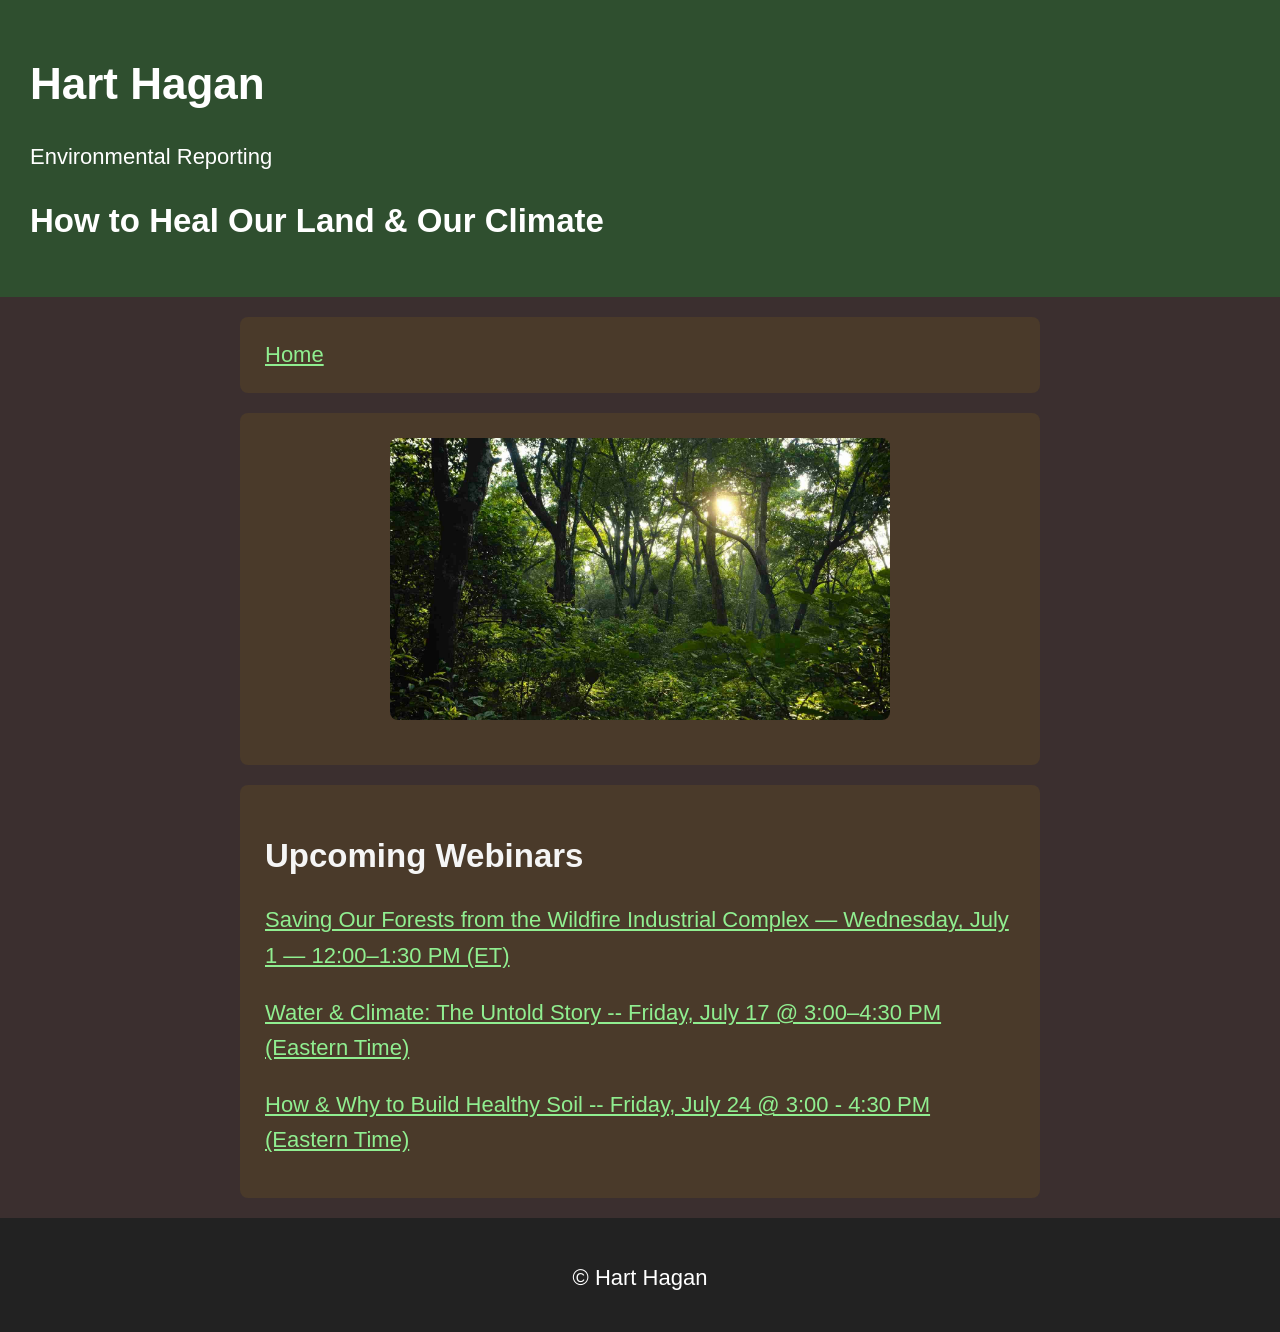
==== index.html @ 48f5a977 "Enhance index.html with webinars and footer Added upcoming webinars section and footer to index.html" ====
<!DOCTYPE html>
<html>

<head>
<meta charset="UTF-8">
<title>Hart Hagan</title>
<link rel="icon" href="favicon.svg" type="image/svg+xml">
<link rel="stylesheet" href="css/style.css?v=5">
<meta name="viewport" content="width=device-width, initial-scale=1.0">
</head>

<body class="home-page">

<header>
<h1>Hart Hagan</h1>
<p>Environmental Reporting</p>
<h2>How to Heal Our Land & Our Climate</h2>
</header>

<div class="content">
<a href="/">Home</a>
</div>

<section class="hero">

<img src="forest.jpg" class="hero-image">

</section>

<section class="content">

<h2>Upcoming Webinars</h2>

<p>
<a href="/webinars/wildfire-industrial-complex.html">
Saving Our Forests from the Wildfire Industrial Complex — Wednesday, July 1 — 12:00–1:30 PM (ET)
</a>
</p>

<p>
<a href="/webinars/water-climate.html">
Water & Climate: The Untold Story -- Friday, July 17 @ 3:00–4:30 PM (Eastern Time)
</a>
</p>

<p>
<a href="/webinars/healthy-soil.html">
How & Why to Build Healthy Soil -- Friday, July 24 @ 3:00 - 4:30 PM (Eastern Time)
</a>
</p>

</section>

<footer>
<p>© Hart Hagan</p>
</footer>

</body>
</html>
---- css/style.css ----
@media (max-width: 768px) {

  body {
    font-size: 18px !important;
  }

  h1 {
    font-size: 30px !important;
  }

  h2 {
    font-size: 26px !important;
  }

  h3 {
    font-size: 22px !important;
  }

  p, li {
    font-size: 18px !important;
  }

  .register-button {
    font-size: 18px !important;
    padding: 14px 20px !important;
  }

}

body {
  font-family: Arial, sans-serif;
  margin: 0;
  font-size: 22px;
}

header {
  background: #2f4f2f;
  color: white;
  padding: 30px;
}

nav {
  background: #eeeeee;
  padding: 10px 40px;
}

nav a {
  margin-right: 15px;
  text-decoration: none;
  color: #333;
}

.hero {
  background: #f5f5f5;
  padding: 60px;
}

.content {
  padding: 40px;
}

footer {
  background: #222;
  color: white;
  text-align: center;
  padding: 20px;
}

.hero {
  background: #2f4f2f;
  color: white;
  padding: 60px 40px 30px 40px;
}

.hero h2 {
  font-size: 36px;
  margin-bottom: 15px;
}

.content img {
  width: 100%;
  height: auto;
  display: block;
  margin-bottom: 20px;
}

@media (max-width: 768px) {
  body, p, li {
    font-size: 20px !important;
    line-height: 1.7 !important;
  }

  h1 {
    font-size: 30px !important;
  }

  h2 {
    font-size: 26px !important;
  }

  h3 {
    font-size: 22px !important;
  }

  .hero h2 {
    font-size: 26px !important;
  }
}

@media (max-width: 768px) {
  body, p, li {
    font-size: 20px !important;
    line-height: 1.7 !important;
  }

  h1 {
    font-size: 30px !important;
  }

  h2 {
    font-size: 26px !important;
  }

  h3 {
    font-size: 22px !important;
  }

  .hero h2 {
    font-size: 26px !important;
  }
}

.hero a {
  color: #66ccff;       /* light blue */
  font-size: 1.2em;     /* slightly larger */
  text-decoration: none;
}

.hero a:hover {
  color: #99ddff;       /* even lighter on hover */
}

.hero {
  margin-bottom: 20px;
  padding-bottom: 10px;
}

.content {
  margin-top: 10px;
}

/* Home page styling */
.home-page {
  background-color: #3b2f2f;
  color: #f5f5f5;
}

.home-page header {
  background: #2f4f2f;
}

.home-page .hero,
.home-page .content {
  background-color: #4a3a2a;
  max-width: 800px;
  margin: 20px auto;
  padding: 25px;
  box-sizing: border-box;
  border-radius: 8px;
  color: #f5f5f5;
}

.home-page nav {
  max-width: 800px;
  margin: 0 auto;
  background: transparent;
  padding: 10px 20px 0;
}

.home-page nav a,
.home-page nav a:hover {
  color: #000000;
}

.home-page .hero img {
  max-width: 500px;
  width: 100%;
  height: auto;
  display: block;
  margin: 0 auto 20px;
  border-radius: 8px;
}

.home-page .content a {
  color: #90ee90;
}

.home-page .content a:hover {
  color: #c1ffc1;
}

.home-page p {
  line-height: 1.6;
  margin-bottom: 16px;
}

/* Webinar page styling */
.webinar-page {
  background-color: #3b2f2f !important;
  color: #f5f5f5 !important;
  -webkit-text-size-adjust: 100%;
  text-size-adjust: 100%;
}

/* Headings */
.webinar-page h1,
.webinar-page h2,
.webinar-page h3 {
  color: #ffffff !important;
}

/* Content sections */
.webinar-page section {
  background-color: #4a3a2a;
  padding: 25px;
  margin-bottom: 20px;
  box-sizing: border-box;
  border-radius: 8px;
}

/* Links */
.webinar-page a {
  color: #90ee90;
}

.webinar-page a:hover {
  color: #c1ffc1;
}

.webinar-page nav a,
.webinar-page nav a:hover {
  color: #000000;
}

/* Center content and improve readability */
.webinar-page main {
  max-width: 800px;
  margin: 40px auto;
  padding: 20px;
}

/* Paragraph spacing */
.webinar-page p {
  line-height: 1.6;
  margin-bottom: 16px;
}

/* Center and contain webinar content */
.webinar-page .content {
  max-width: 800px;
  margin: 40px auto;
  padding: 20px;
  box-sizing: border-box;
}

/* Improve readability */
.webinar-page p {
  line-height: 1.6;
  margin-bottom: 16px;
}

/* Webinar images */
.webinar-page img {
  max-width: 500px !important;
  width: 100% !important;
  height: auto !important;
  display: block;
  margin: 20px auto;
  border-radius: 8px;
}
@media (max-width: 768px) {

  .home-page .hero,
  .home-page .content {
    margin: 16px;
    padding: 20px;
  }

  .home-page nav {
    margin: 0 16px;
    padding: 10px 20px 0;
  }

  .webinar-page {
    font-size: 20px !important;
  }

  .webinar-page h1 {
    font-size: 32px !important;
  }

  .webinar-page h2 {
    font-size: 28px !important;
  }

  .webinar-page h3 {
    font-size: 24px !important;
  }

  .webinar-page p,
  .webinar-page li,
  .webinar-page a,
  .webinar-page strong {
    font-size: 20px !important;
  }

  .webinar-page .register-button {
    font-size: 20px !important;
    padding: 16px 24px !important;
  }

}
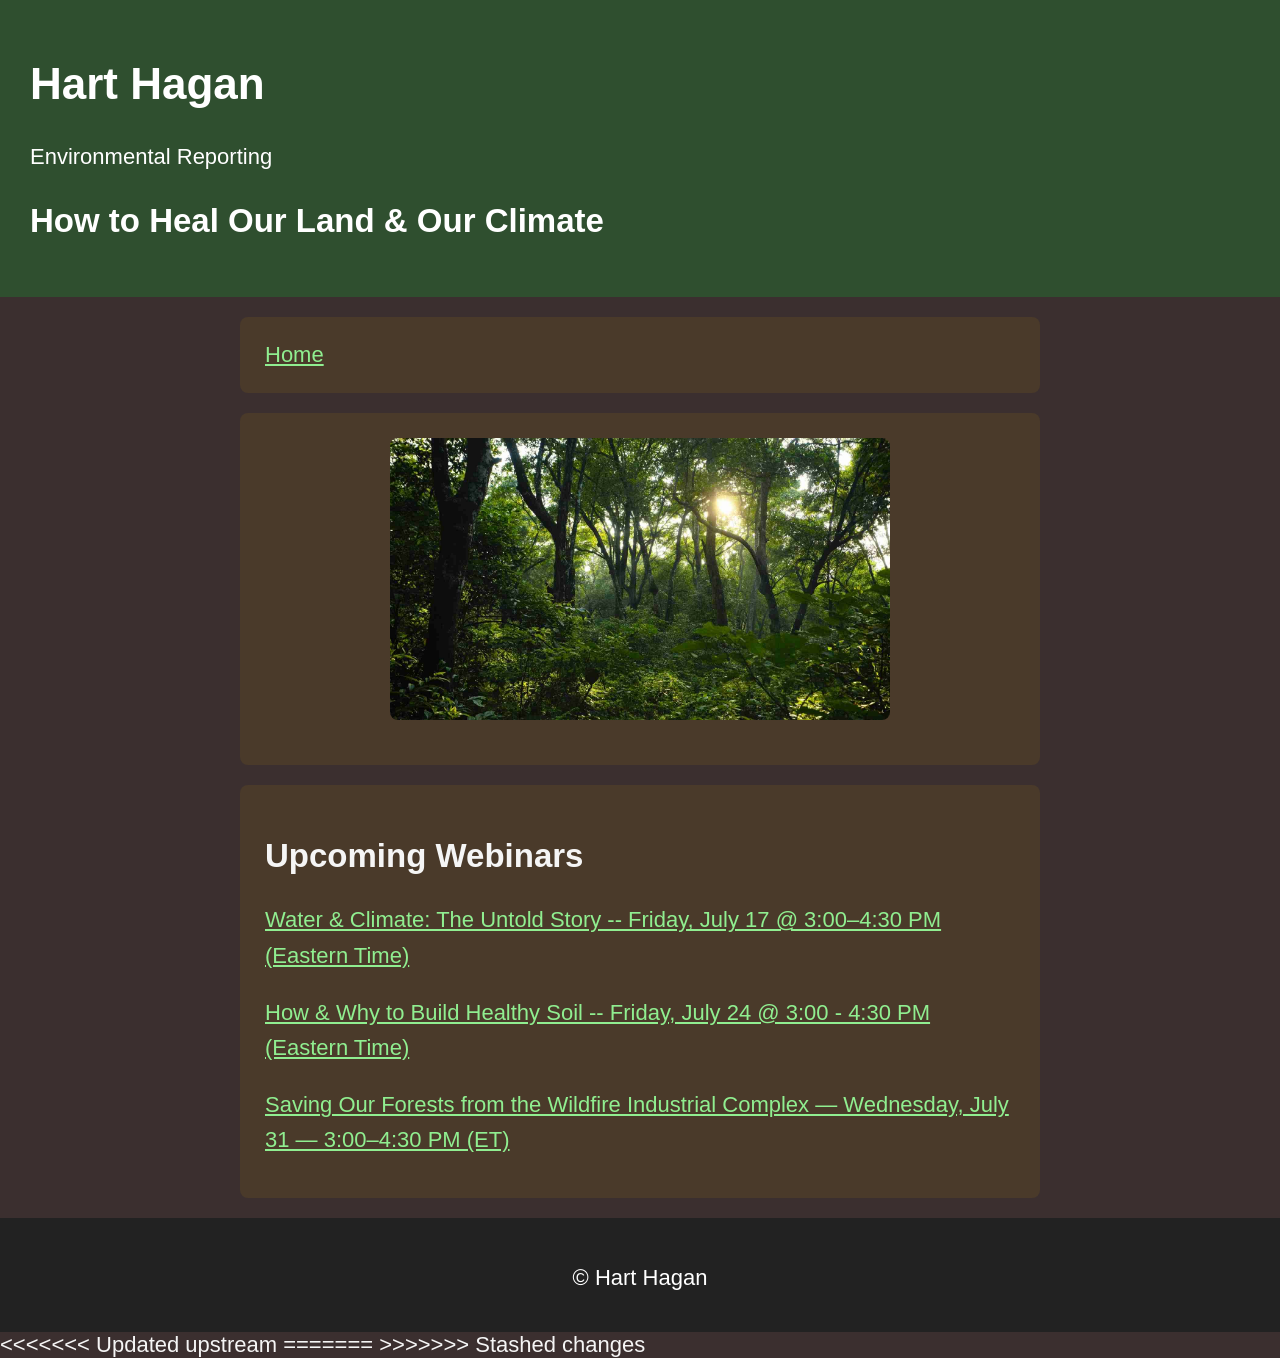
==== commit 7713bc24: "Update webinar date and order" ====
--- a/index.html
+++ b/index.html
@@ -32,12 +32,6 @@
 <h2>Upcoming Webinars</h2>
 
 <p>
-<a href="/webinars/wildfire-industrial-complex.html">
-Saving Our Forests from the Wildfire Industrial Complex — Wednesday, July 1 — 12:00–1:30 PM (ET)
-</a>
-</p>
-
-<p>
 <a href="/webinars/water-climate.html">
 Water & Climate: The Untold Story -- Friday, July 17 @ 3:00–4:30 PM (Eastern Time)
 </a>
@@ -49,6 +43,12 @@
 </a>
 </p>
 
+<p>
+<a href="/webinars/wildfire-industrial-complex.html">
+Saving Our Forests from the Wildfire Industrial Complex — Wednesday, July 31 — 3:00–4:30 PM (ET)
+</a>
+</p>
+
 </section>
 
 <footer>
@@ -56,4 +56,8 @@
 </footer>
 
 </body>
+<<<<<<< Updated upstream
 </html>
+=======
+</html>
+>>>>>>> Stashed changes
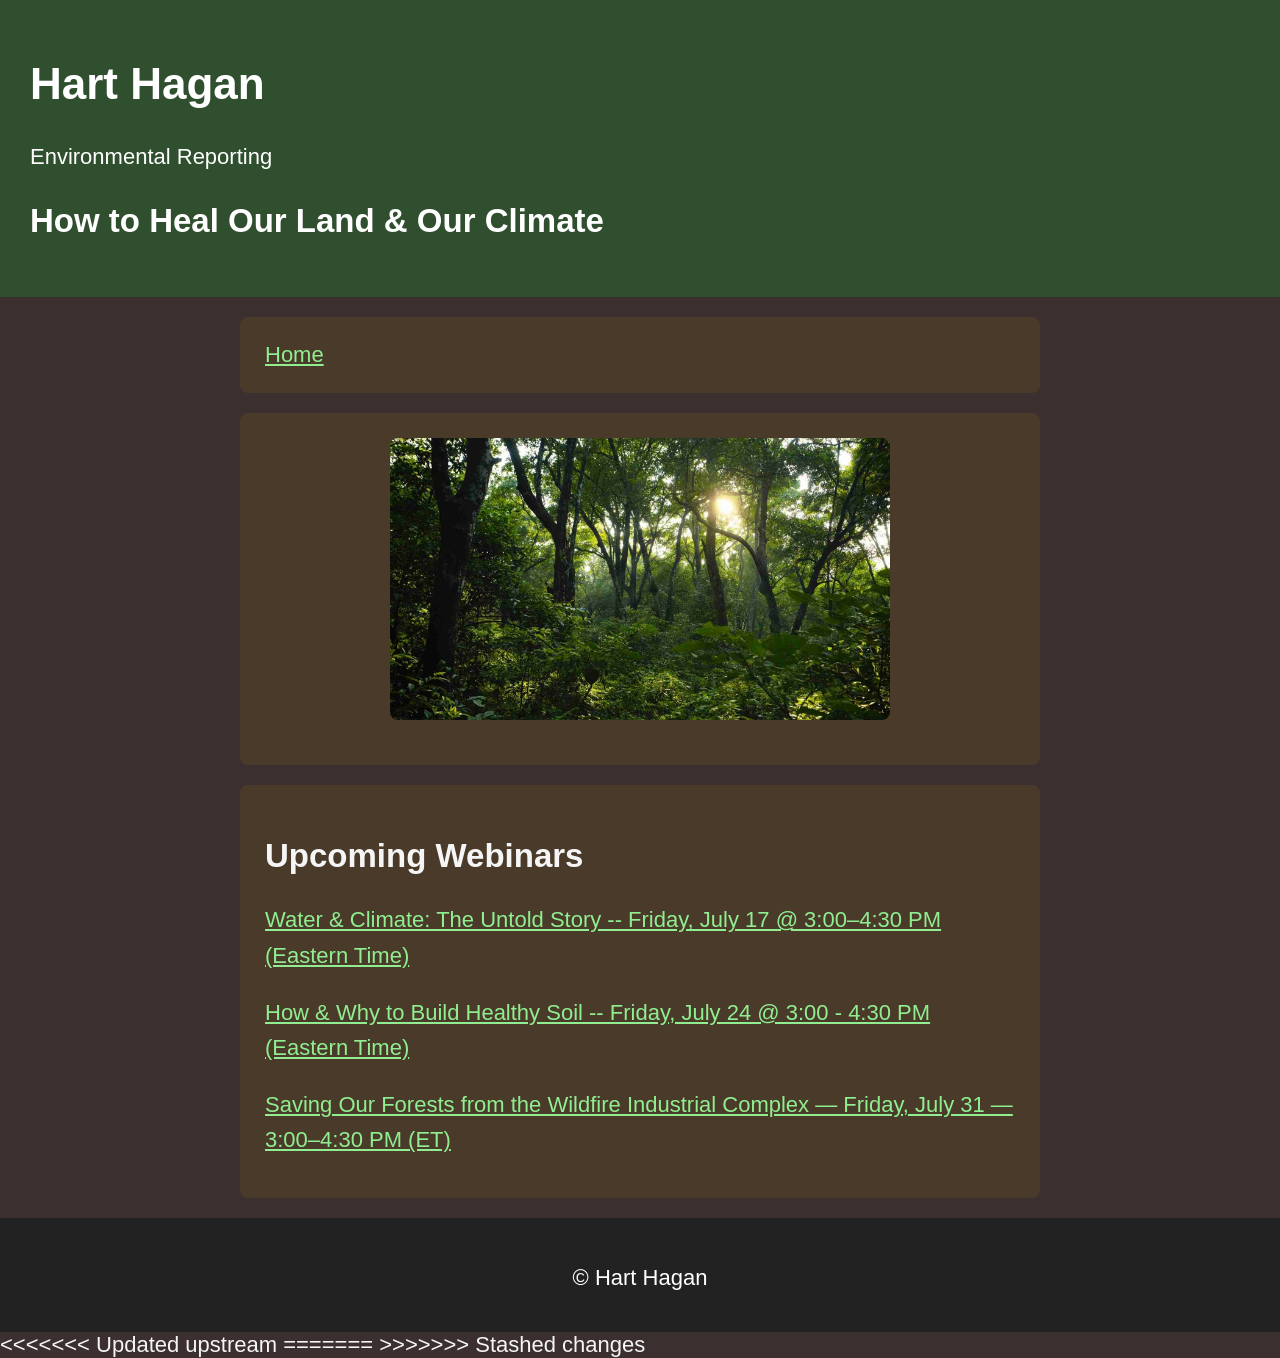
==== commit 23066e26: "Update webinar date and order" ====
--- a/index.html
+++ b/index.html
@@ -45,7 +45,7 @@
 
 <p>
 <a href="/webinars/wildfire-industrial-complex.html">
-Saving Our Forests from the Wildfire Industrial Complex — Wednesday, July 31 — 3:00–4:30 PM (ET)
+Saving Our Forests from the Wildfire Industrial Complex — Friday, July 31 — 3:00–4:30 PM (ET)
 </a>
 </p>
 
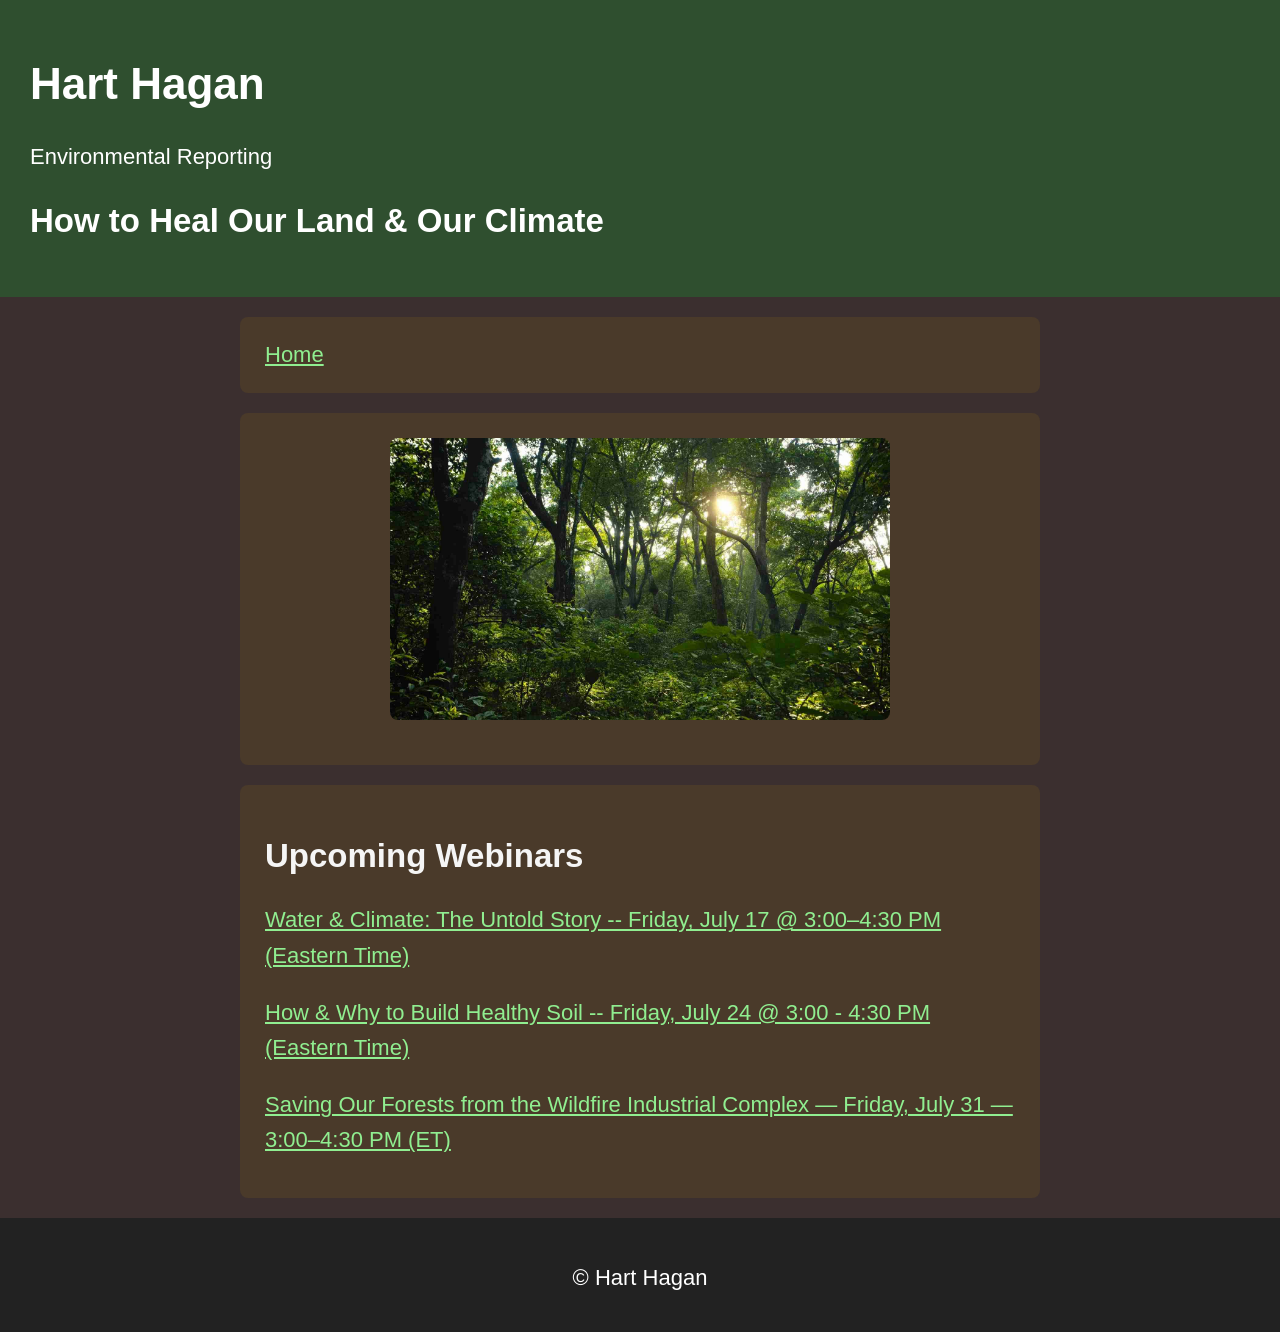
==== commit a9ab5d8e: "Remove merge conflict markers" ====
--- a/index.html
+++ b/index.html
@@ -56,8 +56,4 @@
 </footer>
 
 </body>
-<<<<<<< Updated upstream
-</html>
-=======
-</html>
->>>>>>> Stashed changes
+</html>
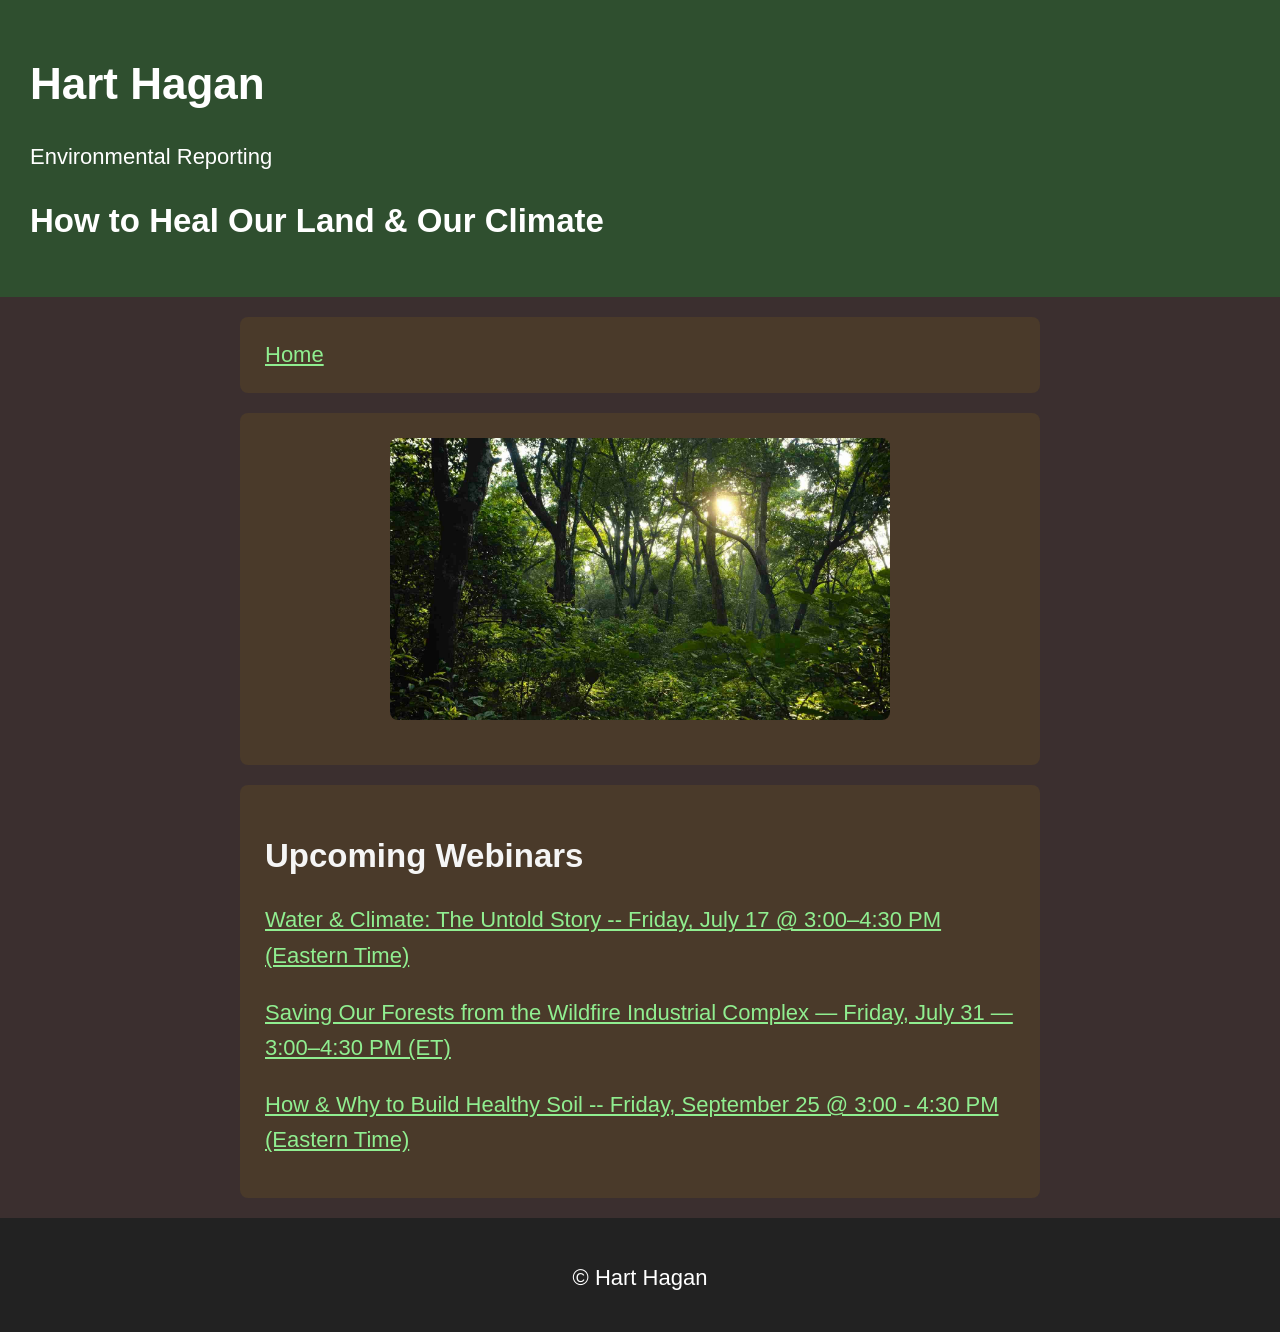
==== commit 327b7906: "Update Healthy Soil webinar" ====
--- a/index.html
+++ b/index.html
@@ -38,16 +38,17 @@
 </p>
 
 <p>
-<a href="/webinars/healthy-soil.html">
-How & Why to Build Healthy Soil -- Friday, July 24 @ 3:00 - 4:30 PM (Eastern Time)
+<a href="/webinars/wildfire-industrial-complex.html">
+Saving Our Forests from the Wildfire Industrial Complex — Friday, July 31 — 3:00–4:30 PM (ET)
 </a>
 </p>
 
 <p>
-<a href="/webinars/wildfire-industrial-complex.html">
-Saving Our Forests from the Wildfire Industrial Complex — Friday, July 31 — 3:00–4:30 PM (ET)
+<a href="/webinars/healthy-soil.html">
+How & Why to Build Healthy Soil -- Friday, September 25 @ 3:00 - 4:30 PM (Eastern Time)
 </a>
 </p>
+
 
 </section>
 
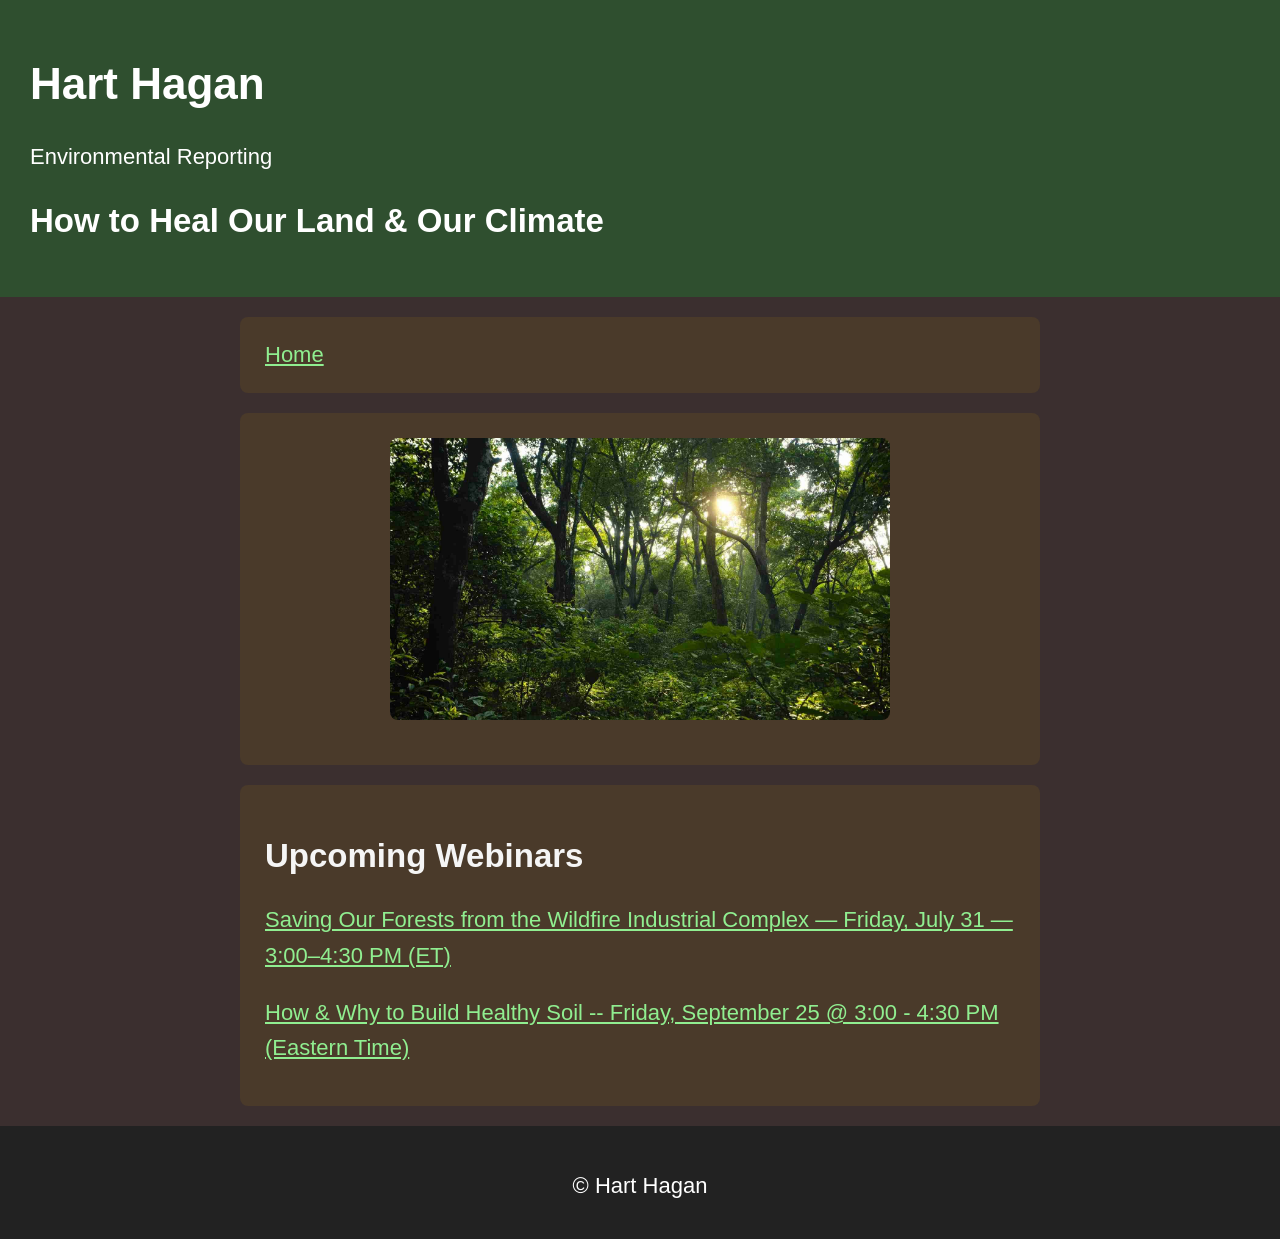
==== commit d5de005d: "Remove expired Water & Climate webinar" ====
--- a/index.html
+++ b/index.html
@@ -32,12 +32,6 @@
 <h2>Upcoming Webinars</h2>
 
 <p>
-<a href="/webinars/water-climate.html">
-Water & Climate: The Untold Story -- Friday, July 17 @ 3:00–4:30 PM (Eastern Time)
-</a>
-</p>
-
-<p>
 <a href="/webinars/wildfire-industrial-complex.html">
 Saving Our Forests from the Wildfire Industrial Complex — Friday, July 31 — 3:00–4:30 PM (ET)
 </a>
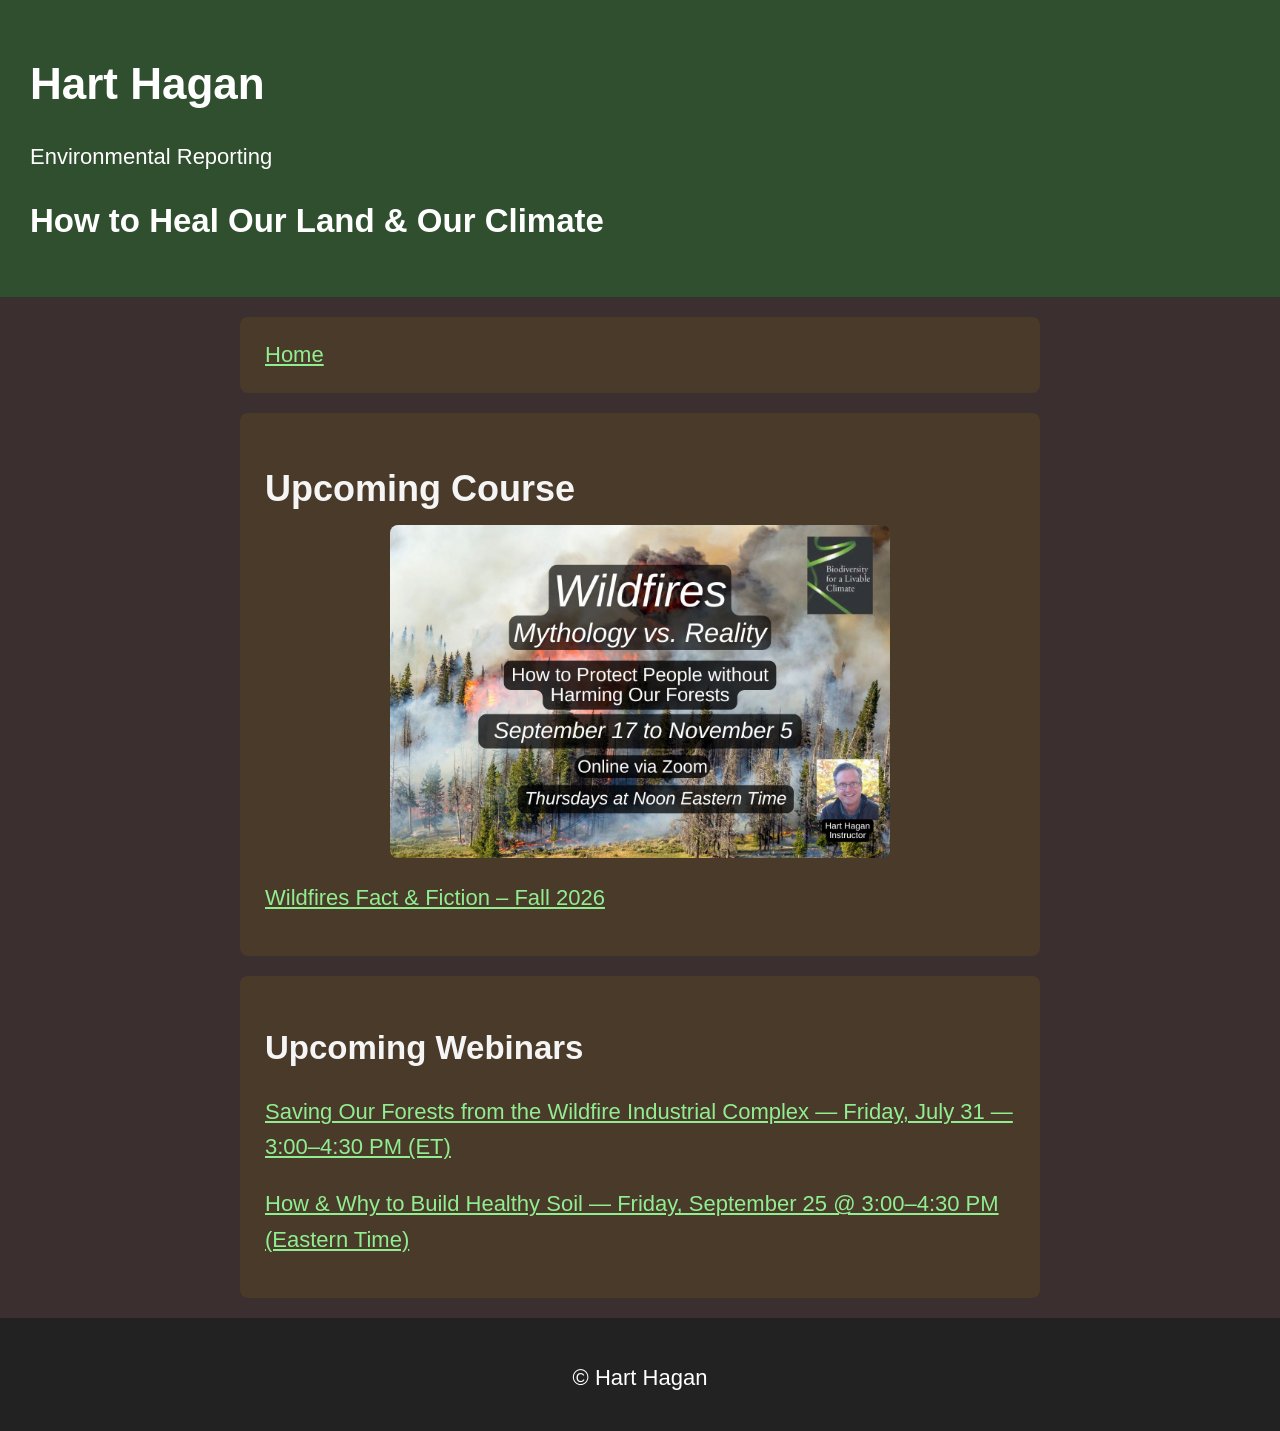
==== commit e0a3e8ea: "Feature upcoming wildfire course on home page" ====
--- a/index.html
+++ b/index.html
@@ -23,7 +23,19 @@
 
 <section class="hero">
 
-<img src="forest.jpg" class="hero-image">
+<h2>Upcoming Course</h2>
+
+<a href="https://bio4climate.org/course-offerings/wildfires-fact-fiction-fall-2026/" target="_blank" rel="noopener">
+    <img src="images/wildfire-course-fall-2026.jpg"
+         class="hero-image"
+         alt="Wildfires Fact & Fiction – Fall 2026">
+</a>
+
+<p>
+<a href="https://bio4climate.org/course-offerings/wildfires-fact-fiction-fall-2026/" target="_blank" rel="noopener">
+Wildfires Fact & Fiction – Fall 2026
+</a>
+</p>
 
 </section>
 
@@ -39,10 +51,9 @@
 
 <p>
 <a href="/webinars/healthy-soil.html">
-How & Why to Build Healthy Soil -- Friday, September 25 @ 3:00 - 4:30 PM (Eastern Time)
+How & Why to Build Healthy Soil — Friday, September 25 @ 3:00–4:30 PM (Eastern Time)
 </a>
 </p>
-
 
 </section>
 
--- a/css/style.css
+++ b/css/style.css
@@ -132,17 +132,15 @@
     font-size: 26px !important;
   }
 }
-
 .hero a {
-  color: #66ccff;       /* light blue */
-  font-size: 1.2em;     /* slightly larger */
-  text-decoration: none;
+  color: #90ee90;
+  font-size: 1em;
+  text-decoration: underline;
 }
 
 .hero a:hover {
-  color: #99ddff;       /* even lighter on hover */
-}
-
+  color: #c1ffc1;
+}
 .hero {
   margin-bottom: 20px;
   padding-bottom: 10px;
